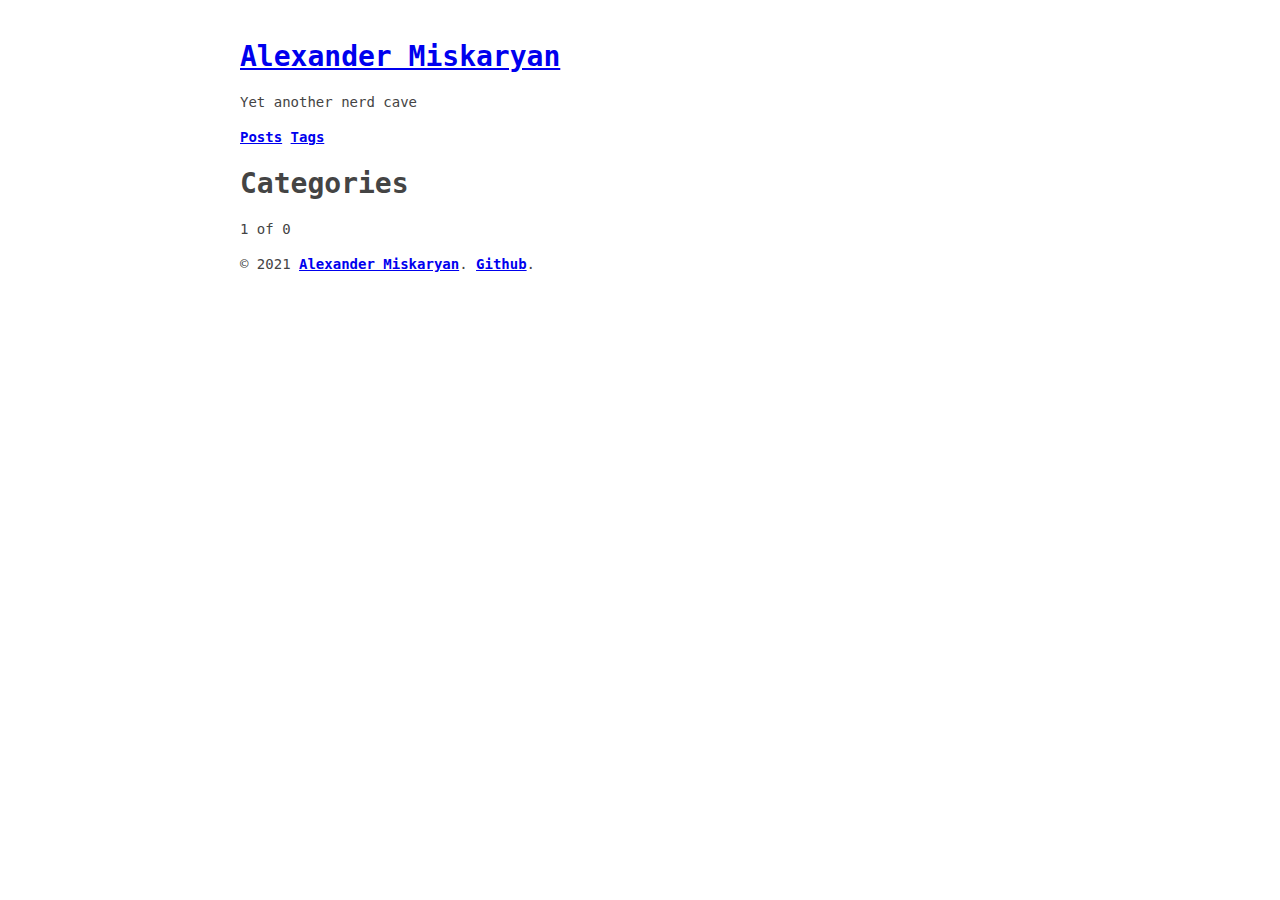
==== categories/index.html @ c166271e "Deploying to gh-pages from  @ 42f8cb8ae46fd5204695b9b7117dfdc0d0c836a7 🚀" ====
<!doctype html><html lang=en-us><head><meta charset=utf-8><meta name=viewport content="width=device-width,initial-scale=1"><meta http-equiv=x-ua-compatible content="IE=edge"><style type=text/css>body{font-family:monospace}</style><title>Categories</title><link rel=stylesheet href=/css/style.css><link rel=alternate type=application/rss+xml href=/categories/index.xml title="Alexander Miskaryan"></head><body><header><h1><a href=https://miskaryan.net/>Alexander Miskaryan</a></h1><div>Yet another nerd cave</div><p><nav><a href=/posts/><b>Posts</b></a>
<a href=/tags/><b>Tags</b></a></nav></p></header><main><div><h1>Categories</h1></div><ul></ul><div>1 of 0</div></main><footer><p>&copy; 2021 <a href=https://miskaryan.net/><b>Alexander Miskaryan</b></a>.
<a href=https://github.com/alexmisk><b>Github</b></a>.</p></footer></body></html>
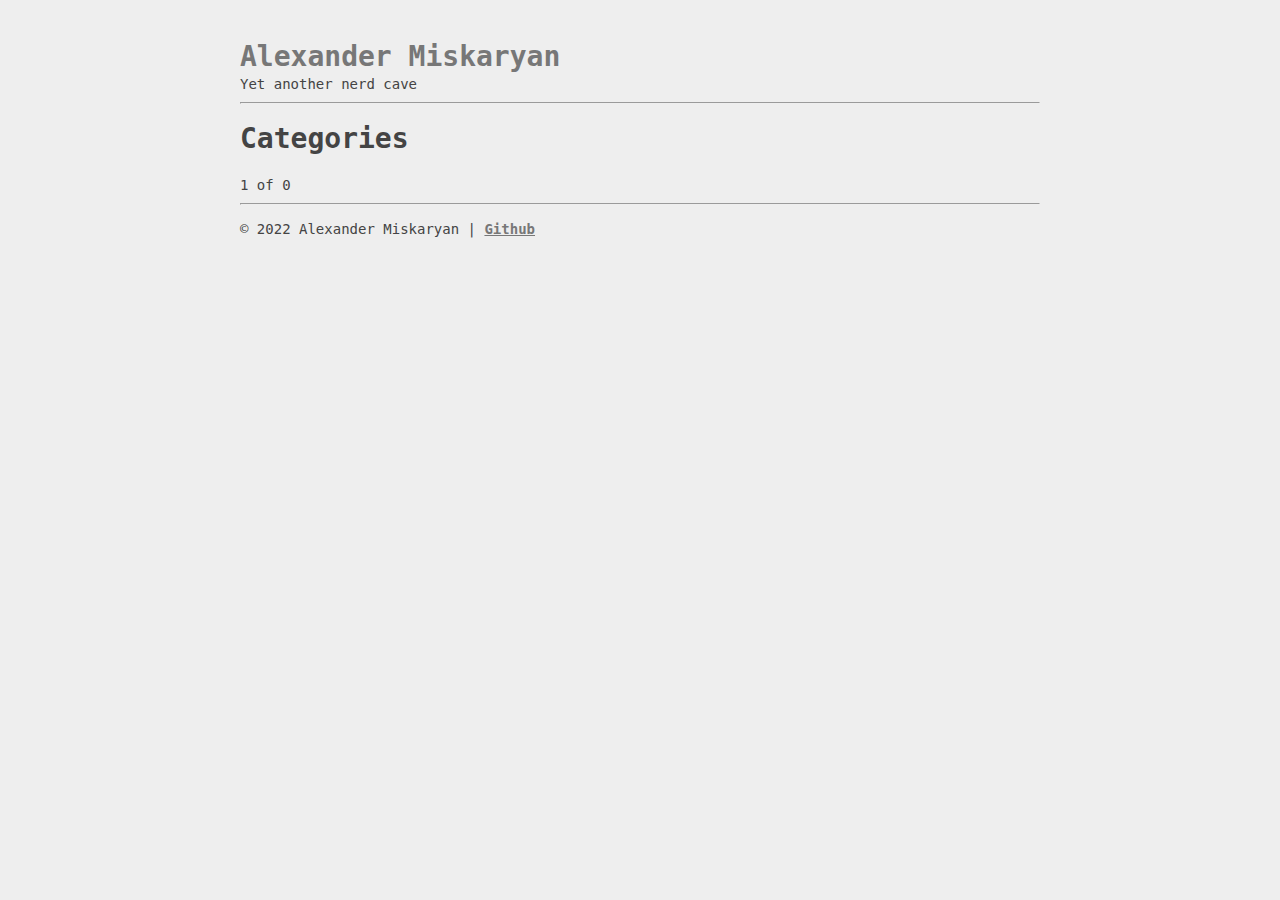
==== commit 50ea73d9: "Deploying to gh-pages from  @ 05dc920dc71ac5f764e65e8af03fb8a7d896eab6 🚀" ====
--- a/categories/index.html
+++ b/categories/index.html
@@ -1,3 +1,2 @@
-<!doctype html><html lang=en-us><head><meta charset=utf-8><meta name=viewport content="width=device-width,initial-scale=1"><meta http-equiv=x-ua-compatible content="IE=edge"><style type=text/css>body{font-family:monospace}</style><title>Categories</title><link rel=stylesheet href=/css/style.css><link rel=alternate type=application/rss+xml href=/categories/index.xml title="Alexander Miskaryan"></head><body><header><h1><a href=https://miskaryan.net/>Alexander Miskaryan</a></h1><div>Yet another nerd cave</div><p><nav><a href=/posts/><b>Posts</b></a>
-<a href=/tags/><b>Tags</b></a></nav></p></header><main><div><h1>Categories</h1></div><ul></ul><div>1 of 0</div></main><footer><p>&copy; 2021 <a href=https://miskaryan.net/><b>Alexander Miskaryan</b></a>.
-<a href=https://github.com/alexmisk><b>Github</b></a>.</p></footer></body></html>+<!doctype html><html lang=en-us><head><meta charset=utf-8><meta name=viewport content="width=device-width,initial-scale=1"><meta http-equiv=x-ua-compatible content="IE=edge"><style type=text/css>body{font-family:monospace}</style><title>Categories</title><link rel=stylesheet href=/css/style.css><link rel=alternate type=application/rss+xml href=/categories/index.xml title="Alexander Miskaryan"></head><body><header><h1 style=margin-bottom:0><a href=https://miskaryan.net/ style=text-decoration:none>Alexander Miskaryan</a></h1>Yet another nerd cave<hr></header><main><div><h1>Categories</h1></div><ul></ul><div>1 of 0</div></main><footer><hr><p>&copy; 2022 Alexander Miskaryan</a> |
+<a href=https://github.com/alexmisk><b>Github</b></a></p></footer></body></html>